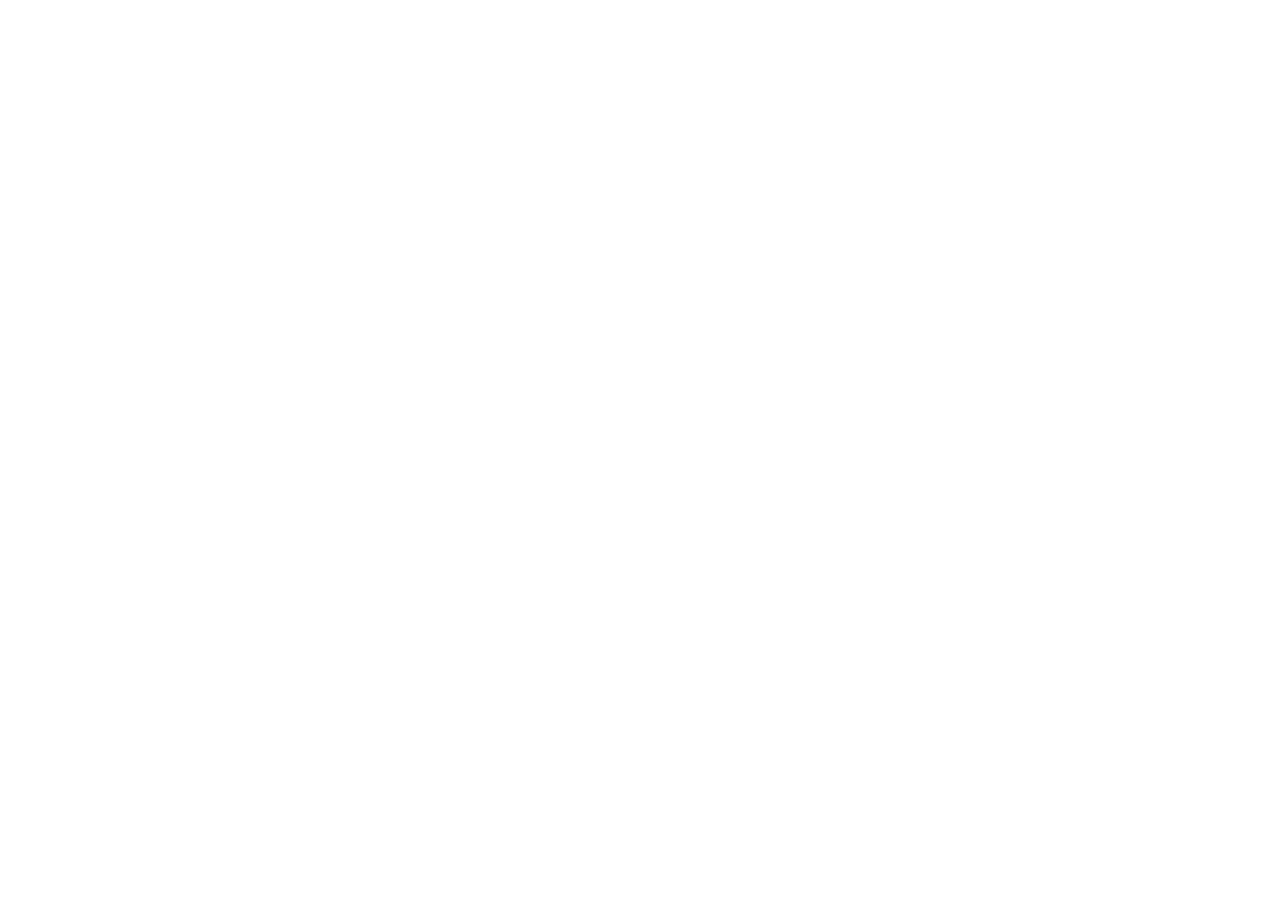
==== aulas/aula-2/index.html @ 9909b2e1 "começamos a aula 2" ====
<!DOCTYPE html>
<html lang="en">
<head>
    <meta charset="UTF-8">
    <meta http-equiv="X-UA-Compatible" content="IE=edge">
    <meta name="viewport" content="width=device-width, initial-scale=1.0">
    <title>Document</title>
</head>
<body>
    
</body>
</html>
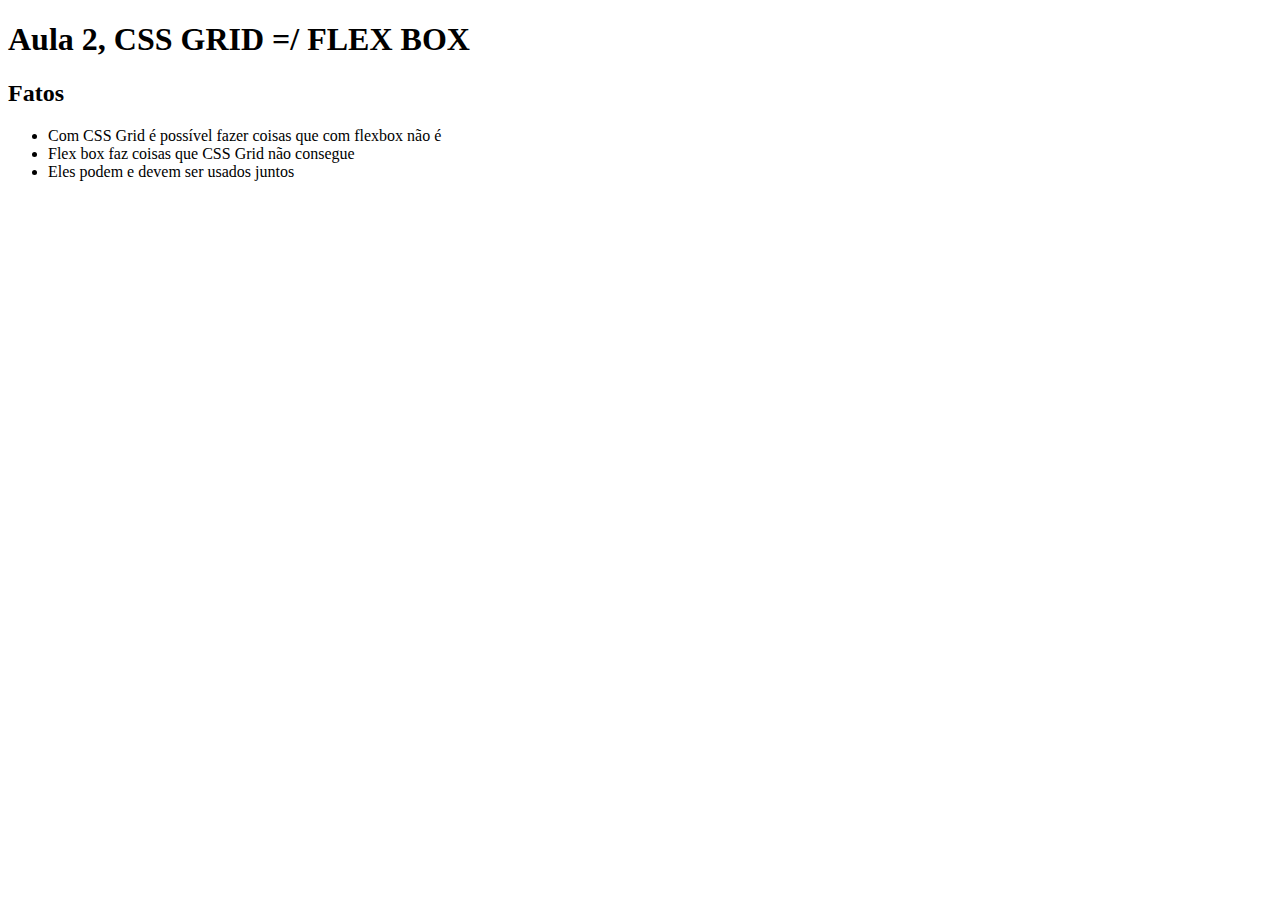
==== commit 30953ef8: "diferença de flexbox e css grid" ====
--- a/aulas/aula-2/index.html
+++ b/aulas/aula-2/index.html
@@ -4,9 +4,51 @@
     <meta charset="UTF-8">
     <meta http-equiv="X-UA-Compatible" content="IE=edge">
     <meta name="viewport" content="width=device-width, initial-scale=1.0">
-    <title>Document</title>
+    <title>Aula 2-</title>
 </head>
 <body>
+    <!--
+    -----------------------------------------------
+      CSS Grid substitui Flexbox?
+      A resposta é não!
+
+      são diferentes, e servem a propósitos diferentes
+
+      ------------------------------------
+        Fatos -> 
+       1- com CSS Grid é possível fazer coisas que com flexbox não é
+       2- flex box faz coisas que CSS Grid não consegue
+       3- Eles podem e devem ser usados juntos
+
+       -------------------------------------
+
+       Comparativos ->
+
+       flex box
+       - Unidimensional (coluna ou linha)
+       - A partir do conteúdo
+       - distribuição de espaços
+       -Porções de layout
+       - Elemnto UI
+
+       CSS GRID 
+
+       - Bidimensional (coluna E linha)
+       - A partir da definição da propria grid
+       -Ocupação de espaços pré-definidos
+       - Layout mais abrangente
+       - Requer menos Media queries
+             minmax() repeat(), autofill etc.
+    -->
     
+    <div>
+        <h1>Aula 2, CSS GRID =/ FLEX BOX</h1>
+         <h2>Fatos</h2>
+         <ul>
+            <li> Com CSS Grid é possível fazer coisas que com flexbox não é</li>
+            <li>Flex box faz coisas que CSS Grid não consegue</li>
+            <li>Eles podem e devem ser usados juntos</li>
+         </ul>
+    </div>
 </body>
 </html>